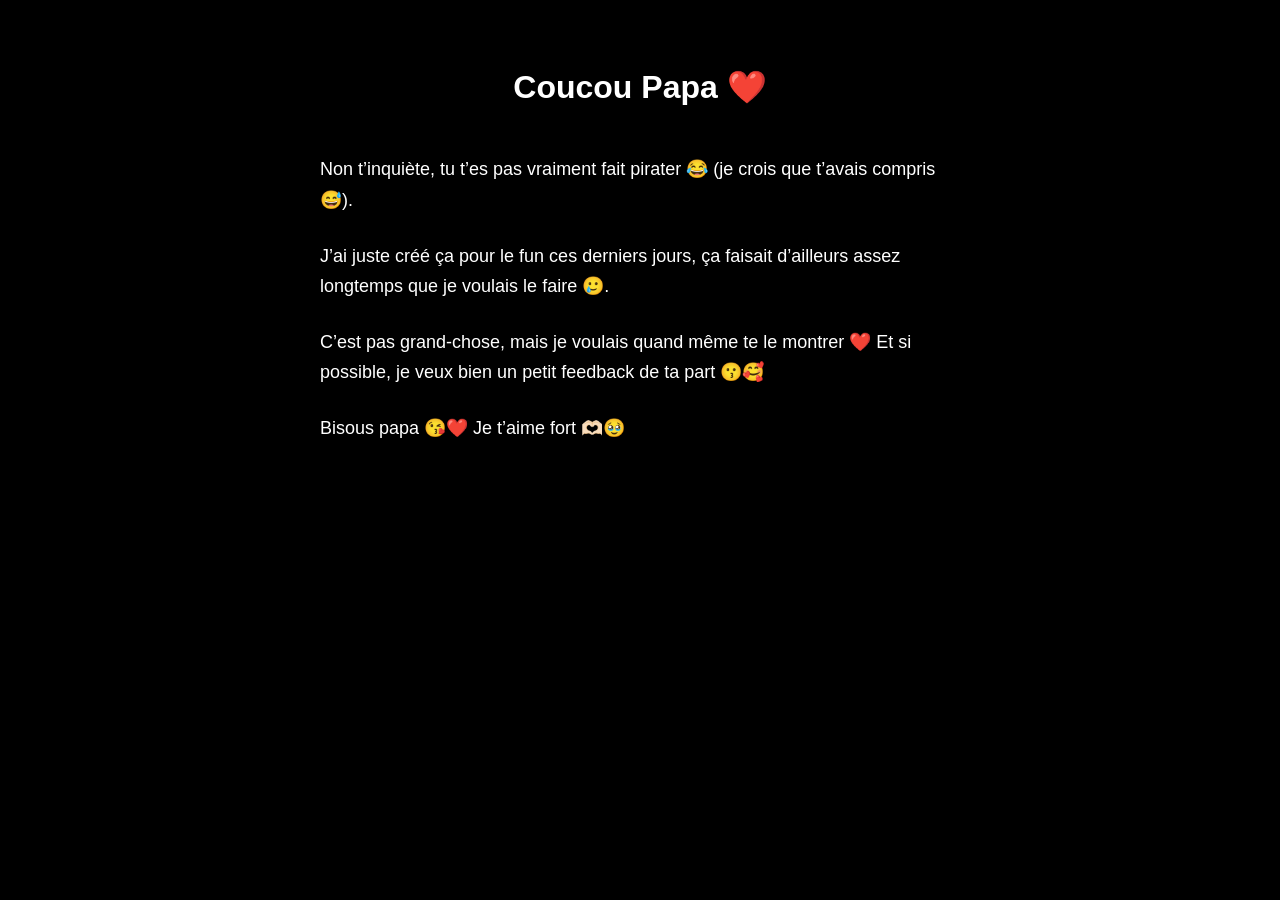
==== message.html @ ec33ad64 "Add files via upload" ====
<!DOCTYPE html>
<html lang="fr">
<head>
    <meta charset="UTF-8">
    <meta name="viewport" content="width=device-width, initial-scale=1.0">
    <title>For Papa ❤️</title>

    <link rel="stylesheet" href="style.css">
</head>

<body>

    <div id="message-page">

        <h1>Coucou Papa ❤️</h1>

        <p>
            Non t’inquiète, tu t’es pas vraiment fait pirater 😂
            (je crois que t’avais compris 😅).
        </p>

        <p>
            J’ai juste créé ça pour le fun ces derniers jours,
            ça faisait d’ailleurs assez longtemps que je voulais le faire 🥲.
        </p>

        <p>
            C’est pas grand-chose, mais je voulais quand même te le montrer ❤️
            Et si possible, je veux bien un petit feedback de ta part 😗🥰
        </p>

        <p>
            Bisous papa 😘❤️
            Je t’aime fort 🫶🏻🥹
        </p>

    </div>

</body>
</html>
---- style.css ----
* {
    margin: 0;
    padding: 0;
    box-sizing: border-box;
}

body {
    background-color: black;
    color: #00ff00;
    font-family: "Courier New", monospace;
    overflow: hidden;
}

#terminal {
    width: 100%;
    min-height: 100vh;
    padding: 30px;
    font-size: 18px;
    line-height: 1.6;
}

body {
    background-color: black;
    color: #00ff00;
    font-family: "Courier New", monospace;
    overflow-y: auto;
}

#terminal p {
    margin-bottom: 4px;
}

.special {
    margin-top: 15px;
    margin-bottom: 15px;
}

.access {
    font-weight: bold;
}

.warning {
    font-weight: bold;
    margin-top: 20px;
    margin-bottom: 20px;
}

.countdown {
    font-size: 28px;
    font-weight: bold;
    text-align: left;
}

#message-page {
    max-width: 700px;
    margin: 0 auto;
    padding: 60px 30px;
    color: white;
    font-family: Arial, sans-serif;
    line-height: 1.7;
}

#message-page h1 {
    text-align: center;
    margin-bottom: 40px;
}

#message-page p {
    margin-bottom: 25px;
    font-size: 18px;
}

#message-page {
    color: white;
}

#message-page {
    animation: fadeIn 2s ease-in;
}

@keyframes fadeIn {
    from {
        opacity: 0;
    }

    to {
        opacity: 1;
    }
}

.continue-button {
    margin-top: 40px;
    padding: 15px 25px;

    background-color: black;
    color: #ef92c1;

    border: 1px solid #ef92c1;

    font-family: "Courier New", monospace;
    font-size: 18px;

    cursor: pointer;
}

.continue-button:hover {
    background-color: #ef92c1;
    color: black;
}
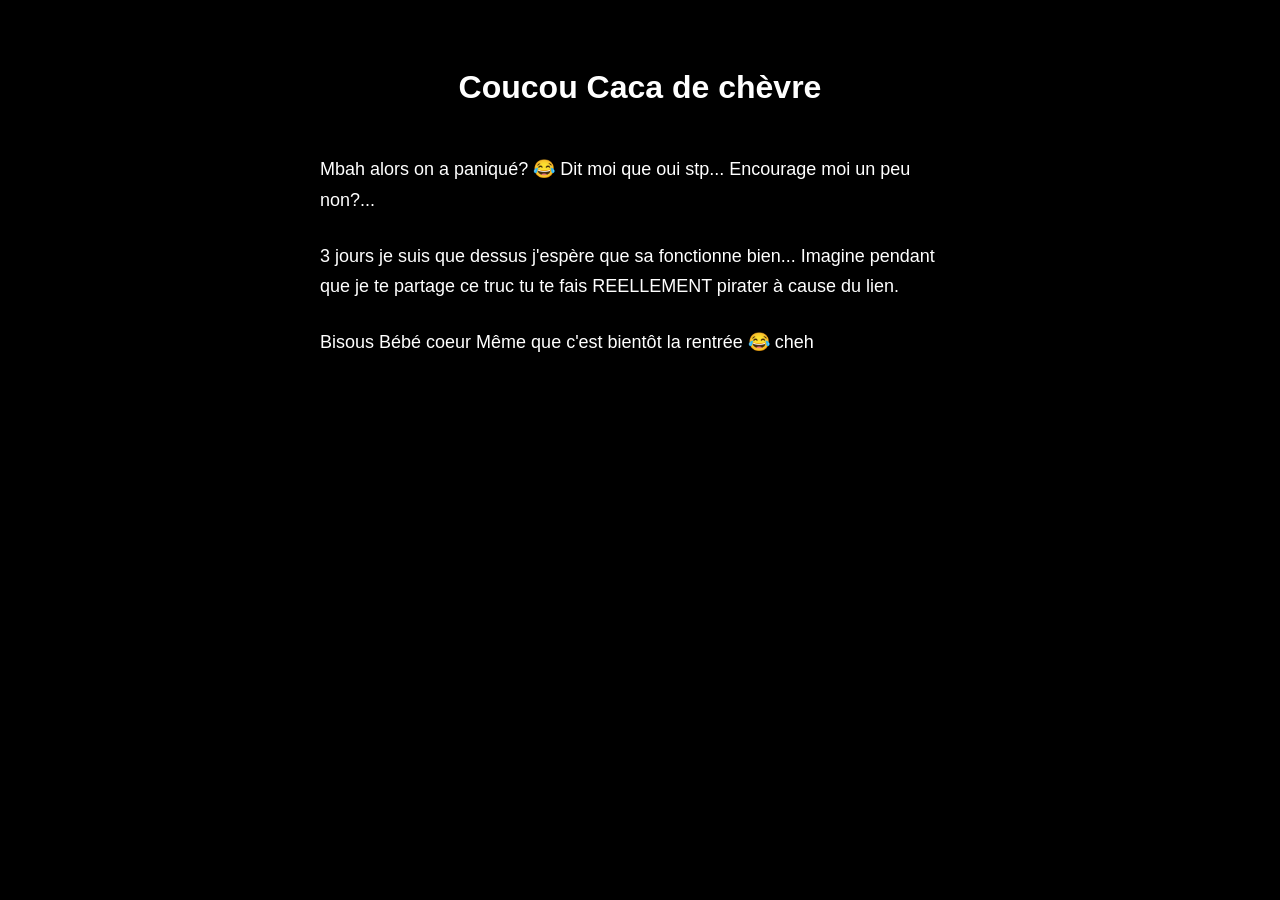
==== commit a8260041: "Update message.html" ====
--- a/message.html
+++ b/message.html
@@ -3,38 +3,32 @@
 <head>
     <meta charset="UTF-8">
     <meta name="viewport" content="width=device-width, initial-scale=1.0">
-    <title>For Papa ❤️</title>
+    <title>For Caca</title>
 
     <link rel="stylesheet" href="style.css">
 </head>
-
 <body>
 
     <div id="message-page">
 
-        <h1>Coucou Papa ❤️</h1>
+        <h1>Coucou Caca de chèvre</h1>
 
         <p>
-            Non t’inquiète, tu t’es pas vraiment fait pirater 😂
-            (je crois que t’avais compris 😅).
+            Mbah alors on a paniqué? 😂
+            Dit moi que oui stp... Encourage moi un peu non?...
         </p>
 
         <p>
-            J’ai juste créé ça pour le fun ces derniers jours,
-            ça faisait d’ailleurs assez longtemps que je voulais le faire 🥲.
+            3 jours je suis que dessus j'espère que sa fonctionne bien...
+            Imagine pendant que je te partage ce truc tu te fais REELLEMENT pirater à cause du lien.
         </p>
 
         <p>
-            C’est pas grand-chose, mais je voulais quand même te le montrer ❤️
-            Et si possible, je veux bien un petit feedback de ta part 😗🥰
-        </p>
-
-        <p>
-            Bisous papa 😘❤️
-            Je t’aime fort 🫶🏻🥹
+            Bisous Bébé coeur
+            Même que c'est bientôt la rentrée 😂 cheh
         </p>
 
     </div>
 
 </body>
-</html>+</html>
